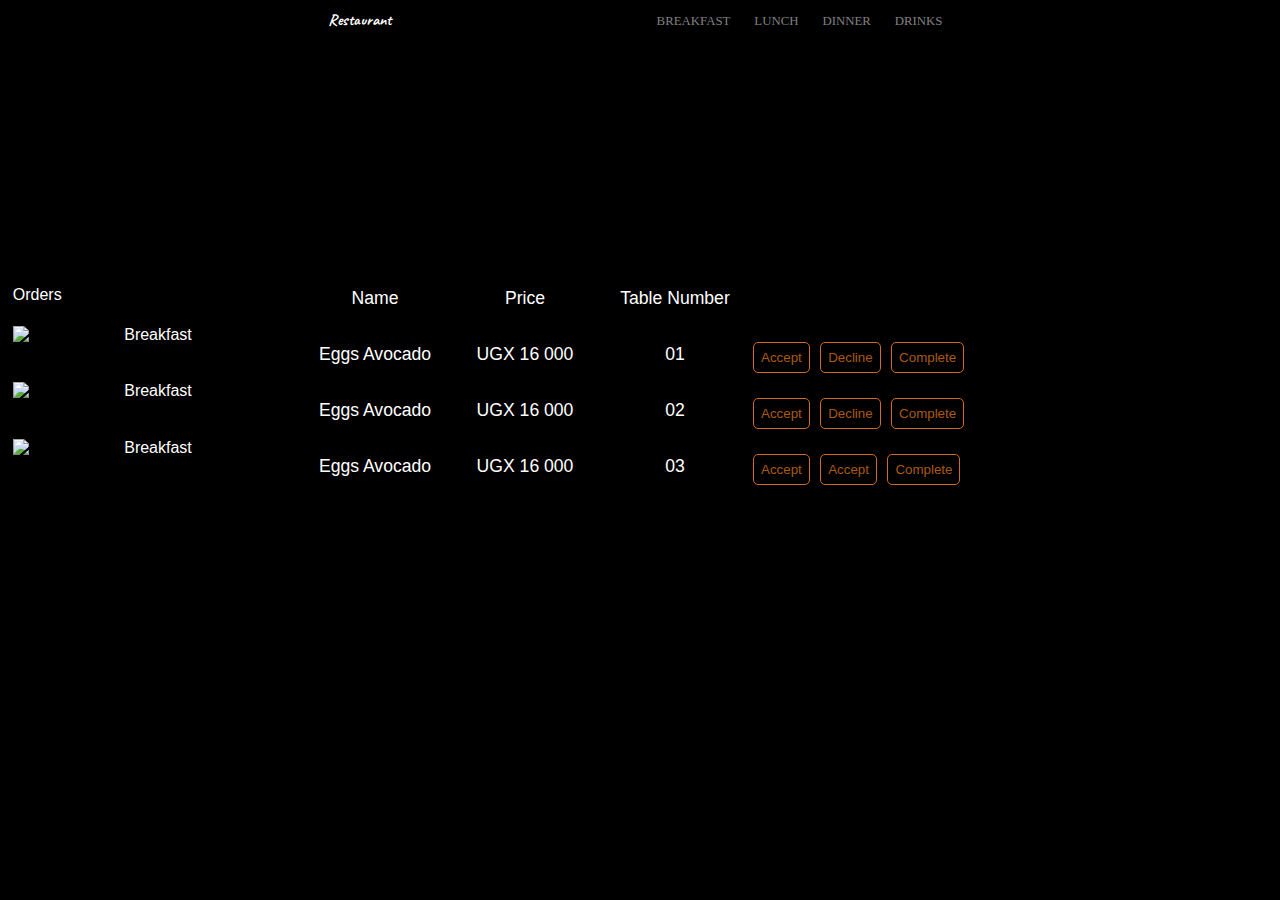
==== UI/admin_view_orders.html @ 662c249f "(feature-admin-view-orders): Admin can view all the orders made This page allows the admin to view a" ====
<!DOCTYPE html>
<html>

<head>
    <meta charset="utf-8" />
    <meta http-equiv="X-UA-Compatible" content="IE=edge">
    <title>Menu</title>
    <meta name="viewport" content="width=device-width, initial-scale=1">
    <link rel="icon" type="image/ico" href="img/title.jpg" />
    <link rel="stylesheet" type="text/css" media="screen" href="css/main.css" />
    <link href="https://fonts.googleapis.com/css?family=Caveat|Open+Sans:900,700" rel="stylesheet">
    <script src="js/main.js"></script>
</head>

<body>
    <header role="banner">
        <nav id="nav-section">
            <label class="restaurant">Restaurant</label>
            <a href="view_all_dishes.html">Breakfast</a>
            <a href="view_all_dishes.html">Lunch</a>
            <a href="view_all_dishes.html">Dinner</a>
            <a href="view_all_dishes.html">Drinks</a>
        </nav>
    </header>
    <main role="main">
        <div class="ad-orders" id="ad-orders">
            <div class="ad-dsh">
                <p>Orders</p>
            </div>
            <div class="ad ad-name">
                <p class="">Name</p>
            </div>
            <div class="ad ad-price">
                <p class="">Price</p>
            </div>
            <div class="ad ad-number">
                <p class="">Table Number</p>
            </div>
            <div class="ad-btns">

            </div>
        </div>
        <div class="ad-orders">
            <div class="ad-dsh">
                <img src="img/breakfast1.jpg" class="ad-image" alt="Breakfast">
            </div>
            <div class="ad ad-name">
                <p class="">Eggs Avocado</p>
            </div>
            <div class="ad ad-price">
                <p class="">UGX 16 000</p>
            </div>
            <div class="ad ad-number">
                <p class="">01</p>
            </div>
            <div class="ad-btns">
                <input type="button" value="Accept" onclick="return accepted(this);" class="" />
                <input type="button" value="Decline" onclick="return accepted(this);" class="" />
                <input type="button" value="Complete" onclick="return accepted(this);" class="" />
            </div>
        </div>
        <div class="ad-orders">
            <div class="ad-dsh">
                <img src="img/breakfast_bread.jpg" class="ad-image" alt="Breakfast">
            </div>
            <div class="ad ad-name">
                <p class="">Eggs Avocado</p>
            </div>
            <div class="ad ad-price">
                <p class="">UGX 16 000</p>
            </div>
            <div class="ad ad-number">
                <p class="">02</p>
            </div>
            <div class="ad-btns">
                <input type="button" value="Accept" onclick="return accepted(this);" id="accept" />
                <input type="button" value="Decline" onclick="return accepted(this);" id="decline" />
                <input type="button" value="Complete" onclick="return accepted(this);" id="complete" />
            </div>
        </div>
        <div class="ad-orders">
            <div class="ad-dsh">
                <img src="img/breakfast_bread.jpg" class="ad-image" alt="Breakfast">
            </div>
            <div class="ad ad-name">
                <p class="">Eggs Avocado</p>
            </div>
            <div class="ad ad-price">
                <p class="">UGX 16 000</p>
            </div>
            <div class="ad ad-number">
                <p class="">03</p>
            </div>
            <div class="ad-btns">
                <input type="button" value="Accept" onclick="return accepted(this);" class="" />
                <input type="button" value="Accept" onclick="return accepted(this);" class="" />
                <input type="button" value="Complete" onclick="return accepted(this);" class="" />
            </div>
        </div>
    </main>
</body>

</html>
---- UI/css/main.css ----
html {
    box-sizing: border-box;
}

*,
* :before,
* :after {
    box-sizing: inherit;
}

body {
    /* font-family: "Open Sans", sans-serif; */
    margin: 0;
    background-image: url(../img/background_breakfast.jpg);
    background-repeat: repeat-x;
    background-color: black;
}

body.user-is-tabbing *:focus {
    outline: 2px solid #7AACFE !important;
    /* for non-webkit browsers */
    outline: 5px auto -webkit-focus-ring-color !important;
}


/* Login form */

.form {
    width: 400px;
    margin: 0 auto;
    margin-top: 10%;
    font-size: 1em;
    font-weight: lighter;
}

.login-input {
    display: block;
    min-height: 40px;
    width: 90%;
    font-size: 0.8em;
    margin: 10px 0;
    border-style: ridge;
    border-width: 1px;
}

.signup-btn {
    float: right;
    border-style: none;
    border-width: 0px;
    width: 150px;
    min-height: 40px;
    margin: 5px 1px;
    background-color: white;
    color: teal;
}

.submit-btn {
    float: right;
    border-style: solid;
    border-radius: 3px;
    border-width: 0px;
    width: 100px;
    min-height: 40px;
    margin: 5px 1px;
    background-color: teal;
    color: white;
}

.login-label {
    font-weight: lighter;
    font-size: 1.5em;
}


/* Page navigation */

a {
    text-decoration: none;
}

a:focus {
    outline: none;
}

nav {
    text-align: center;
    position: fixed;
    top: 0px;
    width: 100%;
    background-color: black;
    padding: 10px;
}

nav a {
    /* text-decoration: none; */
    color: gray;
    padding: 10px;
    text-transform: uppercase;
    font-weight: 300;
    font-size: 0.8em;
}

nav a:active {
    color: white;
}

.restaurant {
    font-family: 'Caveat', cursive;
    font-weight: 900;
    color: white;
    padding-right: 20%;
}


/* View all pages */

.dishes {
    height: 100%;
    margin-top: 200px;
    background-color: black;
    color: gray;
    padding: 2%;
    padding-right: 0%;
}

.dish {
    width: 30%;
    text-align: center;
    display: inline-block;
    margin-left: 2%;
    margin-bottom: 2%;
}

.image {
    width: 100%;
    height: 100%;
}

.price {
    color: chocolate;
}

.dish-name {
    color: white;
    text-transform: uppercase;
}

.dish-desc {
    font-size: 0.9em;
    color: gray;
}

a:hover .dish-desc {
    color: white;
}


/* PLace an order page */

.content-wrap {
    width: 100%;
    overflow: auto;
    display: flex;
    text-align: center;
}

.col-narrow {
    width: 48%;
    height: 100%;
    padding-right: 2%;
}

.dsh {
    margin-top: 200px;
    background-color: black;
    color: gray;
    padding: 2%;
    padding-top: 0%;
    padding-right: 0%;
}

.col-wide {
    height: 100%;
    width: 48%;
}

.col-wide .dish-name {
    margin-top: 0%;
    font-size: 2em;
}

.order-btn {
    border: none;
    border-radius: 60%;
    margin: 0px;
    padding: 0px;
    width: 48%;
    min-height: 50px;
    background: rgb(46, 20, 1);
    color: white;
    text-transform: uppercase;
    outline: none;
    float: right;
}

.cancel-btn {
    border: none;
    border-radius: 60%;
    margin: 0px;
    padding: 0px;
    width: 48%;
    min-height: 50px;
    background: rgb(46, 20, 1);
    color: white;
    text-transform: uppercase;
    outline: none;
    float: left;
}

img {
    margin: 0px;
    padding: 0px;
}

input:focus {
    outline: none;
    outline: 0;
}


/* Admin view orders page */

.ad-dsh {
    width: 300px;
    min-width: 150px;
    display: flex;
    padding: 1%;
    padding-bottom: 0px;
    padding-top: 0px;
    text-align: center;
    color: white;
}

.ad-image {
    width: 100%;
    /* height: 50%; */
}

.ad-orders {
    font-family: sans-serif;
    color: white;
    /* padding: 2%; */
    padding-right: 0%;
    display: flex;
    padding-bottom: 0px;
}

.ad-desc {
    color: gray;
    font-size: 0.8em;
}

.ad {
    font-size: 1.1em;
    min-width: 150px;
    text-align: center;
}

.ad-name {
    color: white;
}

#ad-orders {
    margin-top: 270px;
}

.ad-btns {
    margin-top: 1%;
    min-width: 300px;
}

.ad-btns input {
    outline: none;
    border-style: ridge;
    border-width: 1px;
    border-color: chocolate;
    border-radius: 5px;
    padding: 7px;
    color: rgb(170, 90, 15);
    background: black;
    margin: 1%;
}

.ad-btns input:hover {
    text-decoration: underline;
}

@media only screen and (max-width: 816px) {
    .col-wide .dish-name {
        font-size: 1em;
    }
}

@media only screen and (max-width: 573px) {
    .restaurant {
        margin-left: 0%;
        display: none;
    }
    .dish {
        width: 44%;
    }
    nav a {
        padding: 1%;
    }
    .content-wrap {
        display: inline-block;
        overflow: auto;
    }
    .col-narrow {
        width: 100%;
    }
    .col-wide {
        width: 100%;
    }
    .col-wide .dish-name {
        font-size: 2em;
    }
}
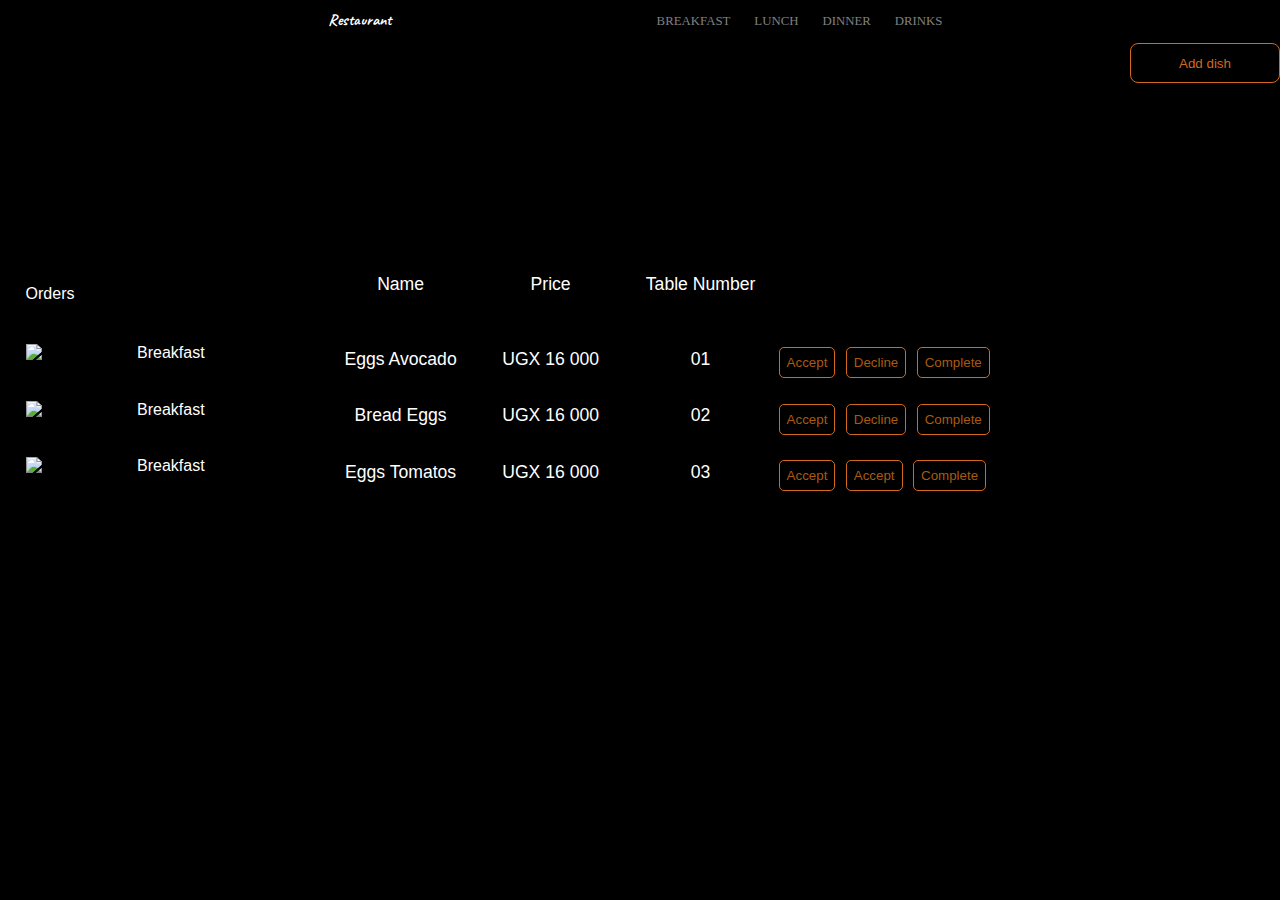
==== commit 56fb2e85: "(feature-user-view-ordered-food): The user can view all the ordered food This page allows the user t" ====
--- a/UI/admin_view_orders.html
+++ b/UI/admin_view_orders.html
@@ -21,6 +21,7 @@
             <a href="view_all_dishes.html">Dinner</a>
             <a href="view_all_dishes.html">Drinks</a>
         </nav>
+        <a href="admin_add_dish.html"><input type="button" value="Add dish" id="add" /></a>
     </header>
     <main role="main">
         <div class="ad-orders" id="ad-orders">
@@ -37,7 +38,6 @@
                 <p class="">Table Number</p>
             </div>
             <div class="ad-btns">
-
             </div>
         </div>
         <div class="ad-orders">
@@ -64,7 +64,7 @@
                 <img src="img/breakfast_bread.jpg" class="ad-image" alt="Breakfast">
             </div>
             <div class="ad ad-name">
-                <p class="">Eggs Avocado</p>
+                <p class="">Bread Eggs</p>
             </div>
             <div class="ad ad-price">
                 <p class="">UGX 16 000</p>
@@ -80,10 +80,10 @@
         </div>
         <div class="ad-orders">
             <div class="ad-dsh">
-                <img src="img/breakfast_bread.jpg" class="ad-image" alt="Breakfast">
+                <img src="img/breakfast_bruschetta.jpeg" class="ad-image" alt="Breakfast">
             </div>
             <div class="ad ad-name">
-                <p class="">Eggs Avocado</p>
+                <p class="">Eggs Tomatos</p>
             </div>
             <div class="ad ad-price">
                 <p class="">UGX 16 000</p>
--- a/UI/css/main.css
+++ b/UI/css/main.css
@@ -26,11 +26,23 @@
 /* Login form */
 
 .form {
-    width: 400px;
+    width: 60%;
+    max-width: 400px;
     margin: 0 auto;
-    margin-top: 10%;
+    /* margin-top: 10%; */
     font-size: 1em;
     font-weight: lighter;
+    color: white;
+    background: black;
+}
+
+.login {
+    border-style: solid;
+    border-width: 1px;
+    border-color: rgba(112, 120, 133, 0.8);
+    height: 100%;
+    background: linear-gradient(rgba(112, 120, 133, 0.8), rgba(96, 105, 121, 0.5)), url(../img/background_breakfast\ \(copy\).jpg);
+    padding: 10%;
 }
 
 .login-input {
@@ -41,29 +53,36 @@
     margin: 10px 0;
     border-style: ridge;
     border-width: 1px;
+    background: black;
+    color: white;
+    padding: 5px;
 }
 
 .signup-btn {
     float: right;
-    border-style: none;
-    border-width: 0px;
+    border-style: 1px;
+    border-width: 1px;
+    border-radius: 5px;
+    border-color: chocolate;
     width: 150px;
     min-height: 40px;
     margin: 5px 1px;
-    background-color: white;
-    color: teal;
+    background-color: black;
+    color: chocolate;
 }
 
 .submit-btn {
     float: right;
     border-style: solid;
     border-radius: 3px;
-    border-width: 0px;
+    border-width: 1px;
+    border-radius: 5px;
+    border-color: chocolate;
     width: 100px;
     min-height: 40px;
     margin: 5px 1px;
-    background-color: teal;
-    color: white;
+    background-color: black;
+    color: chocolate;
 }
 
 .login-label {
@@ -92,7 +111,6 @@
 }
 
 nav a {
-    /* text-decoration: none; */
     color: gray;
     padding: 10px;
     text-transform: uppercase;
@@ -111,6 +129,34 @@
     padding-right: 20%;
 }
 
+#order {
+    border-style: ridge;
+    border-color: chocolate;
+    border-width: 1px;
+    border-radius: 8px;
+    width: 150px;
+    height: 40px;
+    background: black;
+    color: chocolate;
+    position: fixed;
+    top: 43px;
+    right: 0;
+}
+
+#add {
+    border-style: ridge;
+    border-color: chocolate;
+    border-width: 1px;
+    border-radius: 8px;
+    width: 150px;
+    height: 40px;
+    background: black;
+    color: chocolate;
+    position: fixed;
+    top: 43px;
+    right: 0;
+}
+
 
 /* View all pages */
 
@@ -190,31 +236,39 @@
 }
 
 .order-btn {
-    border: none;
-    border-radius: 60%;
+    border: ridge;
+    border-width: 1px;
+    border-color: chocolate;
+    border-radius: 10px;
     margin: 0px;
     padding: 0px;
     width: 48%;
     min-height: 50px;
-    background: rgb(46, 20, 1);
-    color: white;
+    background: black;
+    color: chocolate;
     text-transform: uppercase;
     outline: none;
     float: right;
 }
 
 .cancel-btn {
-    border: none;
-    border-radius: 60%;
+    border: ridge;
+    border-width: 1px;
+    border-color: chocolate;
+    border-radius: 10px;
     margin: 0px;
     padding: 0px;
     width: 48%;
     min-height: 50px;
-    background: rgb(46, 20, 1);
-    color: white;
+    background: black;
+    color: chocolate;
     text-transform: uppercase;
     outline: none;
     float: left;
+}
+
+.dish-details {
+    padding-top: 1%;
 }
 
 img {
@@ -232,13 +286,14 @@
 
 .ad-dsh {
     width: 300px;
-    min-width: 150px;
+    min-width: 300px;
     display: flex;
     padding: 1%;
     padding-bottom: 0px;
     padding-top: 0px;
     text-align: center;
     color: white;
+    margin: 1%;
 }
 
 .ad-image {
@@ -253,6 +308,7 @@
     padding-right: 0%;
     display: flex;
     padding-bottom: 0px;
+    background-color: black;
 }
 
 .ad-desc {
@@ -271,7 +327,8 @@
 }
 
 #ad-orders {
-    margin-top: 270px;
+    margin-top: 20%;
+    background-color: black;
 }
 
 .ad-btns {
@@ -295,9 +352,183 @@
     text-decoration: underline;
 }
 
+
+/* View all the ordered food */
+
+.us-image {
+    width: 100%;
+    height: 100%;
+    margin-bottom: 0px;
+}
+
+.us-dsh {
+    width: 300px;
+    min-width: 300px;
+    padding: 1%;
+    padding-bottom: 0px;
+    padding-top: 0px;
+    text-align: center;
+    color: white;
+    margin-bottom: 1%;
+}
+
+.us {
+    font-size: 1.1em;
+    min-width: 150px;
+    text-align: center;
+    margin-left: 1%;
+    margin-right: 1%;
+}
+
+.us-number {
+    width: 400px;
+    font-size: 1em;
+}
+
+.us-btn {
+    margin: 0 auto;
+    margin-top: 1%;
+}
+
+.us-btn input {
+    outline: none;
+    border-style: ridge;
+    border-width: 1px;
+    border-color: chocolate;
+    min-height: 35px;
+    width: 100px;
+    border-radius: 5px;
+    color: rgb(170, 90, 15);
+    background: black;
+    margin: 1%;
+}
+
+.us-btn input:hover {
+    text-decoration: underline;
+}
+
+.us-num {
+    font-size: 1.1em;
+}
+
+
+/* Admin add dish page */
+
+.ad-select-options {
+    position: absolute;
+    width: 100%;
+    margin-left: 10px;
+    top: 0px;
+    left: 0px;
+}
+
+.ad-add-details-box {
+    border-style: ridge;
+    border-width: 1px;
+    border-radius: 5px;
+    border-color: chocolate;
+    height: 40px;
+    margin-left: 0px;
+    text-align: center;
+    font-size: 0.9em;
+    background: black;
+    color: white;
+}
+
+.ad-input {
+    border-style: ridge;
+    border-width: 1px;
+    position: absolute;
+    width: 97%;
+    margin-left: 0px;
+    top: 0px;
+    left: 0px;
+}
+
+.ad-select {
+    position: relative;
+    width: 35%;
+    margin-left: 10px;
+}
+
+.ad-category {
+    display: flex;
+    position: relative;
+}
+
+.details-lab {
+    font-size: 1.2em;
+    font-weight: lighter;
+    color: white;
+}
+
+.us-dish-details {
+    width: 100%;
+    /* overflow: auto; */
+    display: flex;
+    padding-top: 1%;
+    text-align: start;
+}
+
+.admin-add-dish {
+    margin: 2%;
+}
+
+.admin-add-btns {
+    border: ridge;
+    border-width: 1px;
+    border-color: chocolate;
+    border-radius: 10px;
+    margin-left: 0px;
+    padding: 0px;
+    width: 20%;
+    min-height: 50px;
+    background: black;
+    color: white;
+    text-transform: uppercase;
+    outline: none;
+    margin-right: 2%;
+}
+
+.add-dish-btns {
+    text-align: center;
+}
+
+.box {
+    margin-left: 5%;
+    width: 50%;
+}
+
+.ad-description {
+    text-align: start;
+    padding: 5px;
+}
+
+#add-dish-img {
+    /* min-width: 400px; */
+}
+
+@media only screen and (max-width: 902px) {
+    .us-dish-details {
+        display: inline-block;
+        overflow: auto;
+    }
+    .add-dish-row {
+        width: 100%;
+        padding: 5%;
+        padding-bottom: 0px;
+    }
+    .add-dish-col {
+        width: 100%;
+    }
+}
+
 @media only screen and (max-width: 816px) {
     .col-wide .dish-name {
         font-size: 1em;
+    }
+    #ad-orders {
+        margin-top: 30%;
     }
 }
 
@@ -325,4 +556,14 @@
     .col-wide .dish-name {
         font-size: 2em;
     }
+    .us-image {
+        height: 35%;
+    }
+    .login {
+        padding: 0px;
+        padding-top: 20%;
+    }
+    .form {
+        width: 90%;
+    }
 }